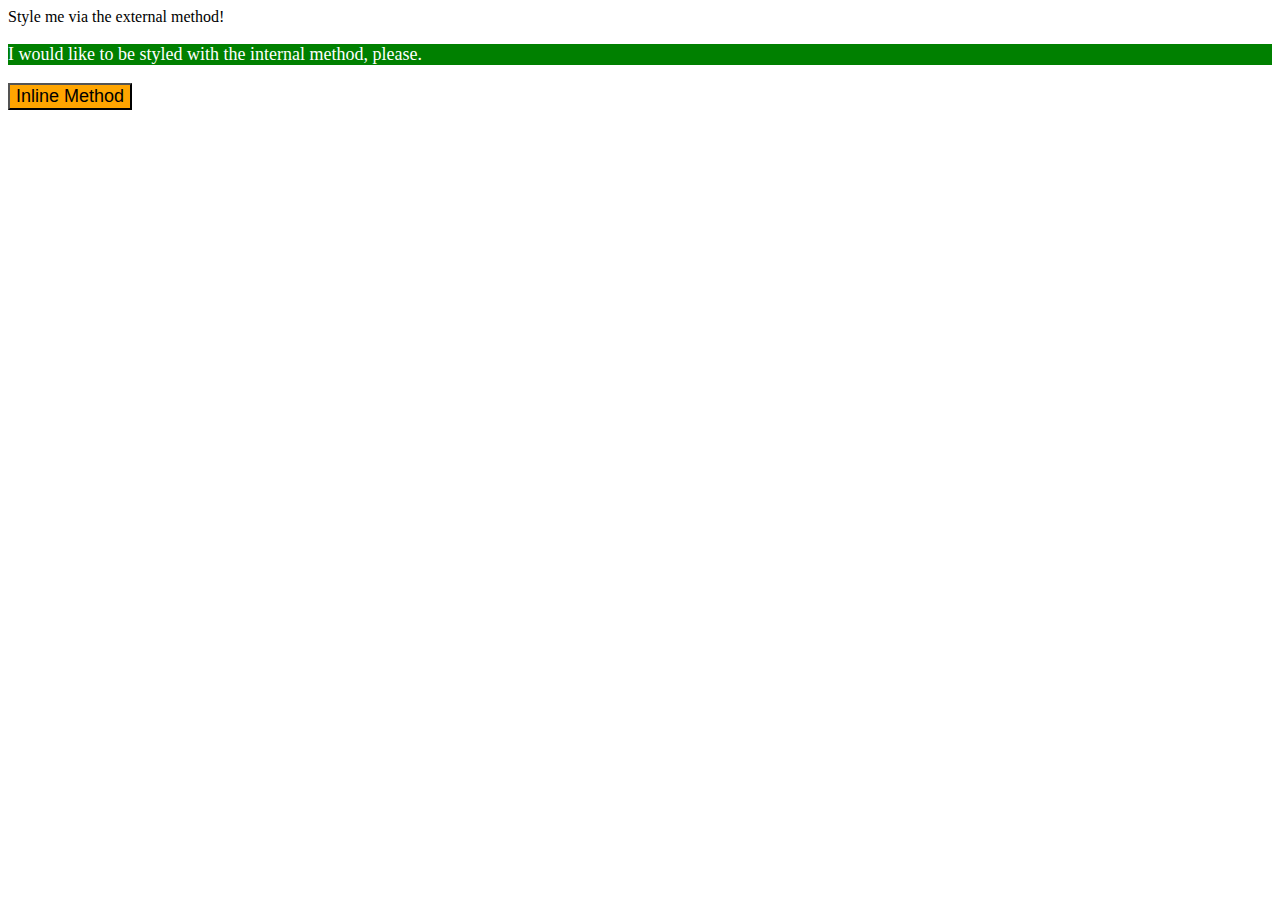
==== index.html @ 70de2f2a "Update index and add css styles" ====
<!DOCTYPE html>
<!--[if lt IE 7]>      <html class="no-js lt-ie9 lt-ie8 lt-ie7"> <![endif]-->
<!--[if IE 7]>         <html class="no-js lt-ie9 lt-ie8"> <![endif]-->
<!--[if IE 8]>         <html class="no-js lt-ie9"> <![endif]-->
<!--[if gt IE 8]>      <html class="no-js"> <!--<![endif]-->
<html>

<head>
    <meta charset="utf-8">
    <meta http-equiv="X-UA-Compatible" content="IE=edge">
    <title></title>
    <meta name="description" content="">
    <meta name="viewport" content="width=device-width, initial-scale=1">
    <link rel="stylesheet" href="./css/styles.css">

    <style>
        p {
            background-color: green;
            color: white;
            font-size: 18px;
        }
    </style>
</head>

<body>
    <!--[if lt IE 7]>
            <p class="browsehappy">You are using an <strong>outdated</strong> browser. Please <a href="#">upgrade your browser</a> to improve your experience.</p>
        <![endif]-->
    <div class="external">Style me via the external method!</div>

    <p>I would like to be styled with the internal method, please.</p>

    <button style="background-color: orange; font-size: 18px;">Inline Method</button>
    <script src="" async defer></script>
</body>

</html>
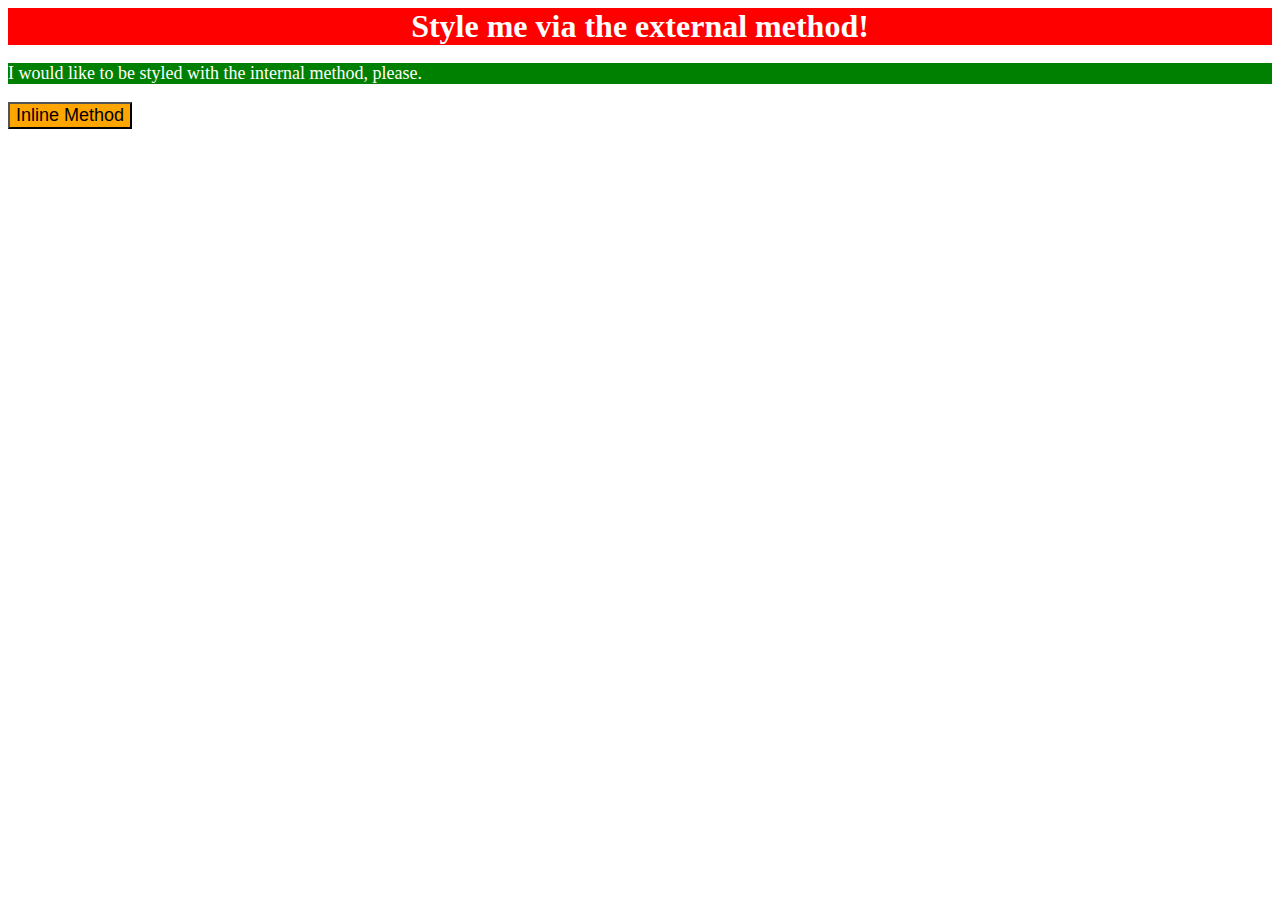
==== commit 38a3bba2: "Removed div class selector" ====
--- a/index.html
+++ b/index.html
@@ -26,7 +26,7 @@
     <!--[if lt IE 7]>
             <p class="browsehappy">You are using an <strong>outdated</strong> browser. Please <a href="#">upgrade your browser</a> to improve your experience.</p>
         <![endif]-->
-    <div class="external">Style me via the external method!</div>
+    <div>Style me via the external method!</div>
 
     <p>I would like to be styled with the internal method, please.</p>
 
--- a/css/styles.css
+++ b/css/styles.css
@@ -0,0 +1,8 @@
+div {
+    background-color: red;
+    color: white;
+    font-size: 32px;
+    text-align: center;
+    font-weight: bold;
+}
+
